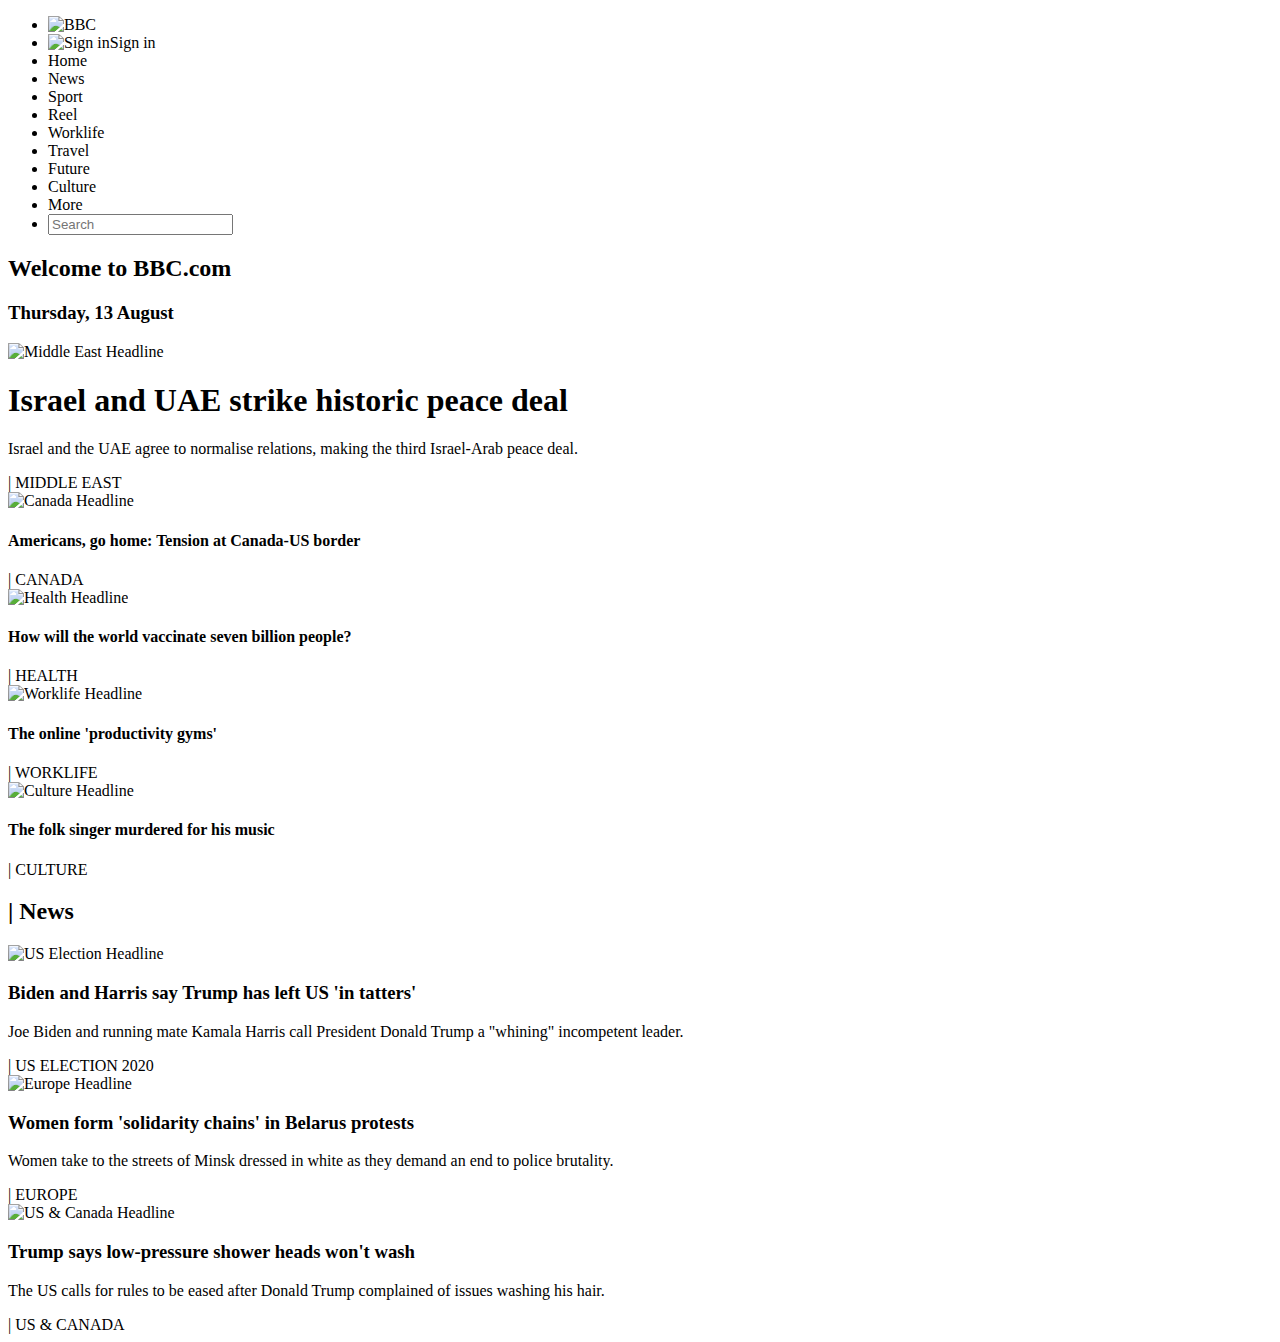
==== BBC/index.html @ c8da3dc1 "BBC front page - HTML only" ====
<!DOCTYPE html>
<html lang="en">
  <head>
    <meta charset="utf-8">
    <title>BBC - Homepage</title>
  </head>
  <body>
    <nav>
      <ul>
        <li><img src="http://drive.google.com/uc?export=view&id=19GCKi1XYkx9dEhbnuulrBzTgMeWzaUCv" alt="BBC"></li>
        <li><img src="http://drive.google.com/uc?export=view&id=1alI8etgLyncdEVYalh1YAIN5R45BT2Kj" alt="Sign in">Sign in</li>
        <li>Home</li>
        <li>News</li>
        <li>Sport</li>
        <li>Reel</li>
        <li>Worklife</li>
        <li>Travel</li>
        <li>Future</li>
        <li>Culture</li>
        <li>More</li>
        <li><input type="search" placeholder="Search"></li>
      </ul>
    </nav>
    <section class="welcome">
      <h2>Welcome to BBC.com</h2>
      <aside id="date">
        <h3>Thursday, 13 August</h3>
      </aside>
    </section>
    <section class="headlines">
      <article id="middleEast">
        <img src="http://drive.google.com/uc?export=view&id=12tj4hqVYpNgrYrx5iW7fE6PDreoM7m99" alt="Middle East Headline" width="550px"><br>
        <p><h1>Israel and UAE strike historic peace deal</h1></p>
        <p>Israel and the UAE agree to normalise relations, making the third Israel-Arab peace deal.</p>
        <span>| MIDDLE EAST</span>
    </article>
  </section>
    <section class="sidelines">
      <article id="canada">
        <img src="http://drive.google.com/uc?export=view&id=1sYzkVcdpYM3AZrmQ7NELoYgcI4q2d_Ks" alt="Canada Headline" width="250px"><br>
        <p><h4>Americans, go home: Tension at Canada-US border</h4></p>
        <span>| CANADA</span>
      </article>
      <article id="health">
        <img src="http://drive.google.com/uc?export=view&id=1EL3iP_5UsC0kgJjWxpLdWnSWVBpHV2O4" alt="Health Headline" width="250px"><br>
        <p><h4>How will the world vaccinate seven billion people?</h4></p>
        <span>| HEALTH</span>
      </article>
      <article id="worklife">
        <img src="http://drive.google.com/uc?export=view&id=1ksm2bTNGhZZ5r3xe9udHc5U68p8brwiS" alt="Worklife Headline" width="250px"><br>
        <p><h4>The online 'productivity gyms'</h4></p>
        <span>| WORKLIFE</span>
      </article>
      <article id="culture">
        <img src="http://drive.google.com/uc?export=view&id=1zc5LF65FzRINFXXW_c0_Isa3_6ZVfCfr" alt="Culture Headline" width="250px"><br>
        <p><h4>The folk singer murdered for his music</h4></p>
        <span>| CULTURE</span>
      </article>
    </section>
    <section class="news">
      <h2>| News</h2>
      <article id="election">
        <img src="http://drive.google.com/uc?export=view&id=10aM0HVK83_sfFpEWSlIK2weoGfeSTTxv" alt="US Election Headline" width="325px"><br>
        <p><h3>Biden and Harris say Trump has left US 'in tatters'</h3></p>
        <p>Joe Biden and running mate Kamala Harris call President Donald Trump a "whining" incompetent leader.</p>
        <span>| US ELECTION 2020</span>
      </article>
      <article id="europe">
        <img src="http://drive.google.com/uc?export=view&id=1M8JlZpJIs4k5zNTjpmWfda0KSV9B_Dhg" alt="Europe Headline" width="325px"><br>
        <p><h3>Women form 'solidarity chains' in Belarus protests</h3></p>
        <p>Women take to the streets of Minsk dressed in white as they demand an end to police brutality.</p>
        <span>| EUROPE</span>
      </article>
      <article id="usCanada">
        <img src="http://drive.google.com/uc?export=view&id=1cea31ksK4aB7sXwDp3bi_JHa3By5jNA3" alt="US & Canada Headline" width="325px"><br>
        <p><h3>Trump says low-pressure shower heads won't wash</h3></p>
        <p>The US calls for rules to be eased after Donald Trump complained of issues washing his hair.</p>
<span>| US & CANADA</span>
      </article>
    </section>
  </body>
</html>
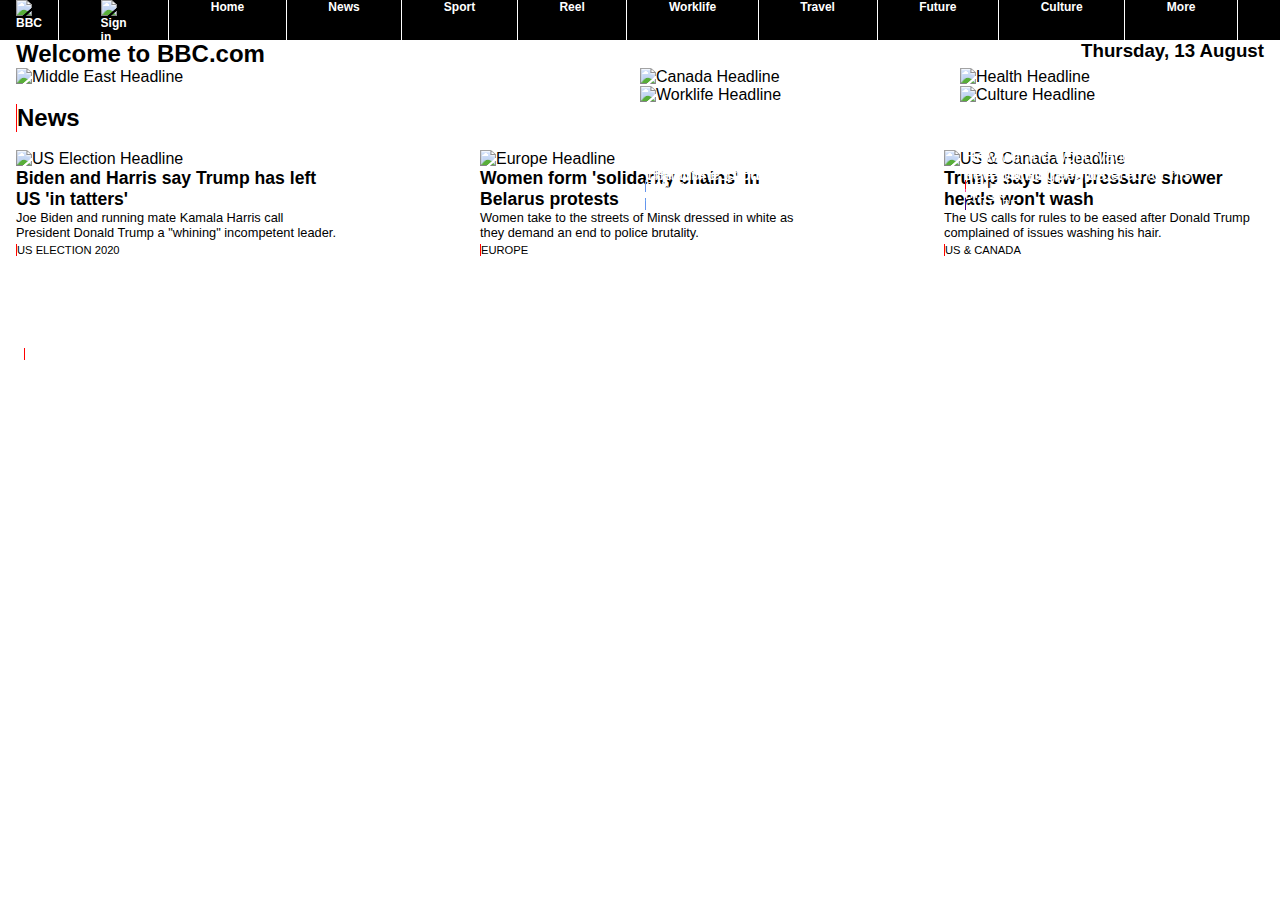
==== commit b1be9275: "Added CSS styles" ====
--- a/BBC/index.html
+++ b/BBC/index.html
@@ -1,9 +1,12 @@
 <!DOCTYPE html>
 <html lang="en">
-  <head>
-    <meta charset="utf-8">
-    <title>BBC - Homepage</title>
-  </head>
+<head>
+  <meta charset="UTF-8">
+  <meta http-equiv="X-UA-Compatible" content="IE=edge">
+  <meta name="viewport" content="width=device-width, initial-scale=1.0">
+  <title>Document</title>
+  <link rel="stylesheet" href="styles.css">
+</head>
   <body>
     <nav>
       <ul>
@@ -29,54 +32,56 @@
     </section>
     <section class="headlines">
       <article id="middleEast">
-        <img src="http://drive.google.com/uc?export=view&id=12tj4hqVYpNgrYrx5iW7fE6PDreoM7m99" alt="Middle East Headline" width="550px"><br>
-        <p><h1>Israel and UAE strike historic peace deal</h1></p>
+        <img src="http://drive.google.com/uc?export=view&id=12tj4hqVYpNgrYrx5iW7fE6PDreoM7m99" alt="Middle East Headline"><br>
+        <h1>Israel and UAE strike historic peace deal</h1>
         <p>Israel and the UAE agree to normalise relations, making the third Israel-Arab peace deal.</p>
-        <span>| MIDDLE EAST</span>
+        <span>MIDDLE EAST</span>
     </article>
   </section>
     <section class="sidelines">
       <article id="canada">
-        <img src="http://drive.google.com/uc?export=view&id=1sYzkVcdpYM3AZrmQ7NELoYgcI4q2d_Ks" alt="Canada Headline" width="250px"><br>
+        <img src="http://drive.google.com/uc?export=view&id=1sYzkVcdpYM3AZrmQ7NELoYgcI4q2d_Ks" alt="Canada Headline"><br>
         <p><h4>Americans, go home: Tension at Canada-US border</h4></p>
-        <span>| CANADA</span>
+        <span>CANADA</span>
       </article>
       <article id="health">
-        <img src="http://drive.google.com/uc?export=view&id=1EL3iP_5UsC0kgJjWxpLdWnSWVBpHV2O4" alt="Health Headline" width="250px"><br>
+        <img src="http://drive.google.com/uc?export=view&id=1EL3iP_5UsC0kgJjWxpLdWnSWVBpHV2O4" alt="Health Headline"><br>
         <p><h4>How will the world vaccinate seven billion people?</h4></p>
-        <span>| HEALTH</span>
+        <span>HEALTH</span>
       </article>
       <article id="worklife">
-        <img src="http://drive.google.com/uc?export=view&id=1ksm2bTNGhZZ5r3xe9udHc5U68p8brwiS" alt="Worklife Headline" width="250px"><br>
+        <img src="http://drive.google.com/uc?export=view&id=1ksm2bTNGhZZ5r3xe9udHc5U68p8brwiS" alt="Worklife Headline"><br>
         <p><h4>The online 'productivity gyms'</h4></p>
-        <span>| WORKLIFE</span>
+        <span>WORKLIFE</span>
       </article>
       <article id="culture">
-        <img src="http://drive.google.com/uc?export=view&id=1zc5LF65FzRINFXXW_c0_Isa3_6ZVfCfr" alt="Culture Headline" width="250px"><br>
+        <img src="http://drive.google.com/uc?export=view&id=1zc5LF65FzRINFXXW_c0_Isa3_6ZVfCfr" alt="Culture Headline"><br>
         <p><h4>The folk singer murdered for his music</h4></p>
-        <span>| CULTURE</span>
+        <span>CULTURE</span>
       </article>
     </section>
-    <section class="news">
-      <h2>| News</h2>
-      <article id="election">
-        <img src="http://drive.google.com/uc?export=view&id=10aM0HVK83_sfFpEWSlIK2weoGfeSTTxv" alt="US Election Headline" width="325px"><br>
-        <p><h3>Biden and Harris say Trump has left US 'in tatters'</h3></p>
-        <p>Joe Biden and running mate Kamala Harris call President Donald Trump a "whining" incompetent leader.</p>
-        <span>| US ELECTION 2020</span>
-      </article>
-      <article id="europe">
-        <img src="http://drive.google.com/uc?export=view&id=1M8JlZpJIs4k5zNTjpmWfda0KSV9B_Dhg" alt="Europe Headline" width="325px"><br>
-        <p><h3>Women form 'solidarity chains' in Belarus protests</h3></p>
-        <p>Women take to the streets of Minsk dressed in white as they demand an end to police brutality.</p>
-        <span>| EUROPE</span>
-      </article>
-      <article id="usCanada">
-        <img src="http://drive.google.com/uc?export=view&id=1cea31ksK4aB7sXwDp3bi_JHa3By5jNA3" alt="US & Canada Headline" width="325px"><br>
-        <p><h3>Trump says low-pressure shower heads won't wash</h3></p>
-        <p>The US calls for rules to be eased after Donald Trump complained of issues washing his hair.</p>
-<span>| US & CANADA</span>
-      </article>
-    </section>
+    <section class="bottom">
+      <h2>News</h2><br>
+      <section class="news">
+        <article id="election">
+          <img src="http://drive.google.com/uc?export=view&id=10aM0HVK83_sfFpEWSlIK2weoGfeSTTxv" alt="US Election Headline"><br>
+          <p><h3>Biden and Harris say Trump has left US 'in tatters'</h3></p>
+          <p>Joe Biden and running mate Kamala Harris call President Donald Trump a "whining" incompetent leader.</p>
+          <span>US ELECTION 2020</span>
+        </article>
+        <article id="europe">
+          <img src="http://drive.google.com/uc?export=view&id=1M8JlZpJIs4k5zNTjpmWfda0KSV9B_Dhg" alt="Europe Headline"><br>
+          <p><h3>Women form 'solidarity chains' in Belarus protests</h3></p>
+          <p>Women take to the streets of Minsk dressed in white as they demand an end to police brutality.</p>
+          <span>EUROPE</span>
+        </article>
+        <article id="usCanada">
+          <img src="http://drive.google.com/uc?export=view&id=1cea31ksK4aB7sXwDp3bi_JHa3By5jNA3" alt="US & Canada Headline"><br>
+          <p><h3>Trump says low-pressure shower heads won't wash</h3></p>
+          <p>The US calls for rules to be eased after Donald Trump complained of issues washing his hair.</p>
+          <span>US & CANADA</span>
+        </article>
+      </section>
+    </section> 
   </body>
 </html>--- a/BBC/styles.css
+++ b/BBC/styles.css
@@ -0,0 +1,197 @@
+html {
+    font-size: 16px;
+}
+
+* {
+    margin: 0;
+    font-family: arial;
+    box-sizing: border-box;
+}
+
+nav {
+    background-color: #000;
+    color: #fff;
+    display: inline-block;
+    margin: 0;
+
+    width: 100%;
+}
+
+nav ul {
+    display: flex;
+    flex-flow: row nowrap;
+    width: 1rem;
+    height: 100%;
+    justify-content: space-between;
+    /* align-items: baseline; */
+    list-style-type: none;
+    padding: 0;
+}
+
+nav li {
+    height: 2.5rem;
+    font-size: .75rem;
+    font-weight: bold;
+    padding: 0;
+    width: .5rem;
+}
+
+
+nav img {
+    display: inline-block;
+}
+
+nav li + li {
+    border-left: 1px solid white;
+    width: 30rem;
+    padding: 0 2.6rem 0 2.6rem;
+}
+
+nav li:nth-child(1){
+    width: 10rem;
+    padding: 0 1rem 0 1rem;
+}
+
+nav a, a:hover {
+    color: #fff;
+}
+
+.welcome {
+    display: flex;
+    flex-flow: row nowrap;
+    justify-content: space-between;
+    padding: 0 1rem 0 1rem;
+}
+
+.headlines, .sidelines {
+    float: left;
+}
+
+.headlines {
+    width: 50%;
+    padding-left: 1rem;
+    position: relative
+}
+
+.headlines img {
+    width: 34rem;
+}
+
+.headlines h1 {
+    display: inline-block;
+    position: absolute;
+    top: 15rem;
+    left: 1.5rem;
+    color: white;
+    font-weight: 500;
+}
+
+.headlines p {
+    display: inline-block;
+    position: absolute;
+    top: 16.5rem;
+    left: 1.5rem;
+    color: white;
+    font-weight: lighter;
+    font-size: .7rem;
+}
+
+.headlines span {
+    display: inline-block;
+    position: absolute;
+    top: 17.5rem;
+    left: 1.5rem;
+    color: white;
+    font-weight: lighter;
+    font-size: .7rem;
+}
+
+.sidelines {
+    display: flex;
+    flex-flow: row wrap;
+    width: 50%;
+    justify-content: space-between;
+    align-items: baseline;
+    margin: auto;
+}
+
+.sidelines > * {
+    flex-grow: 0;
+    flex-basis: 50%;
+}
+
+.sidelines img {
+    width: 15rem;
+}
+
+.sidelines * {
+    width: 15rem;
+}
+
+#canada, #health, #worklife, #culture {
+    position: relative;
+}
+
+.sidelines h4 {
+    display: inline-block;
+    position: absolute;
+    top: 5rem;
+    left: .3rem;
+    color: white;
+    font-weight: 500;
+}
+
+.sidelines span {
+    display: inline-block;
+    position: absolute;
+    top: 7rem;
+    left: .3rem;
+    color: white
+}
+
+#canada span, #worklife span{
+    border-left: 1px solid cornflowerblue;
+}
+
+#middleEast span, #health span, .bottom span, .bottom h2{
+    border-left: 1px solid red;
+}
+
+#culture span{
+    border-left: 1px solid indigo;
+}
+
+.bottom {
+    clear:left;
+    padding: 0 1rem 0 1rem;
+}
+
+.news {
+    display: flex;
+    flex-flow: row nowrap;
+    width: 100%;
+    justify-content: space-between;
+}
+
+.news h3 {
+    width: 100%;
+    flex-basis: 100%;
+    font-size: 1.1rem;
+}
+
+.news img {
+    width: 20rem;
+}
+
+.news * {
+    width: 20rem;
+    color: black;
+}
+p {
+    font-size: .8rem;    
+}
+
+span {
+    font-weight: lighter;
+    font-size: .7rem;
+}